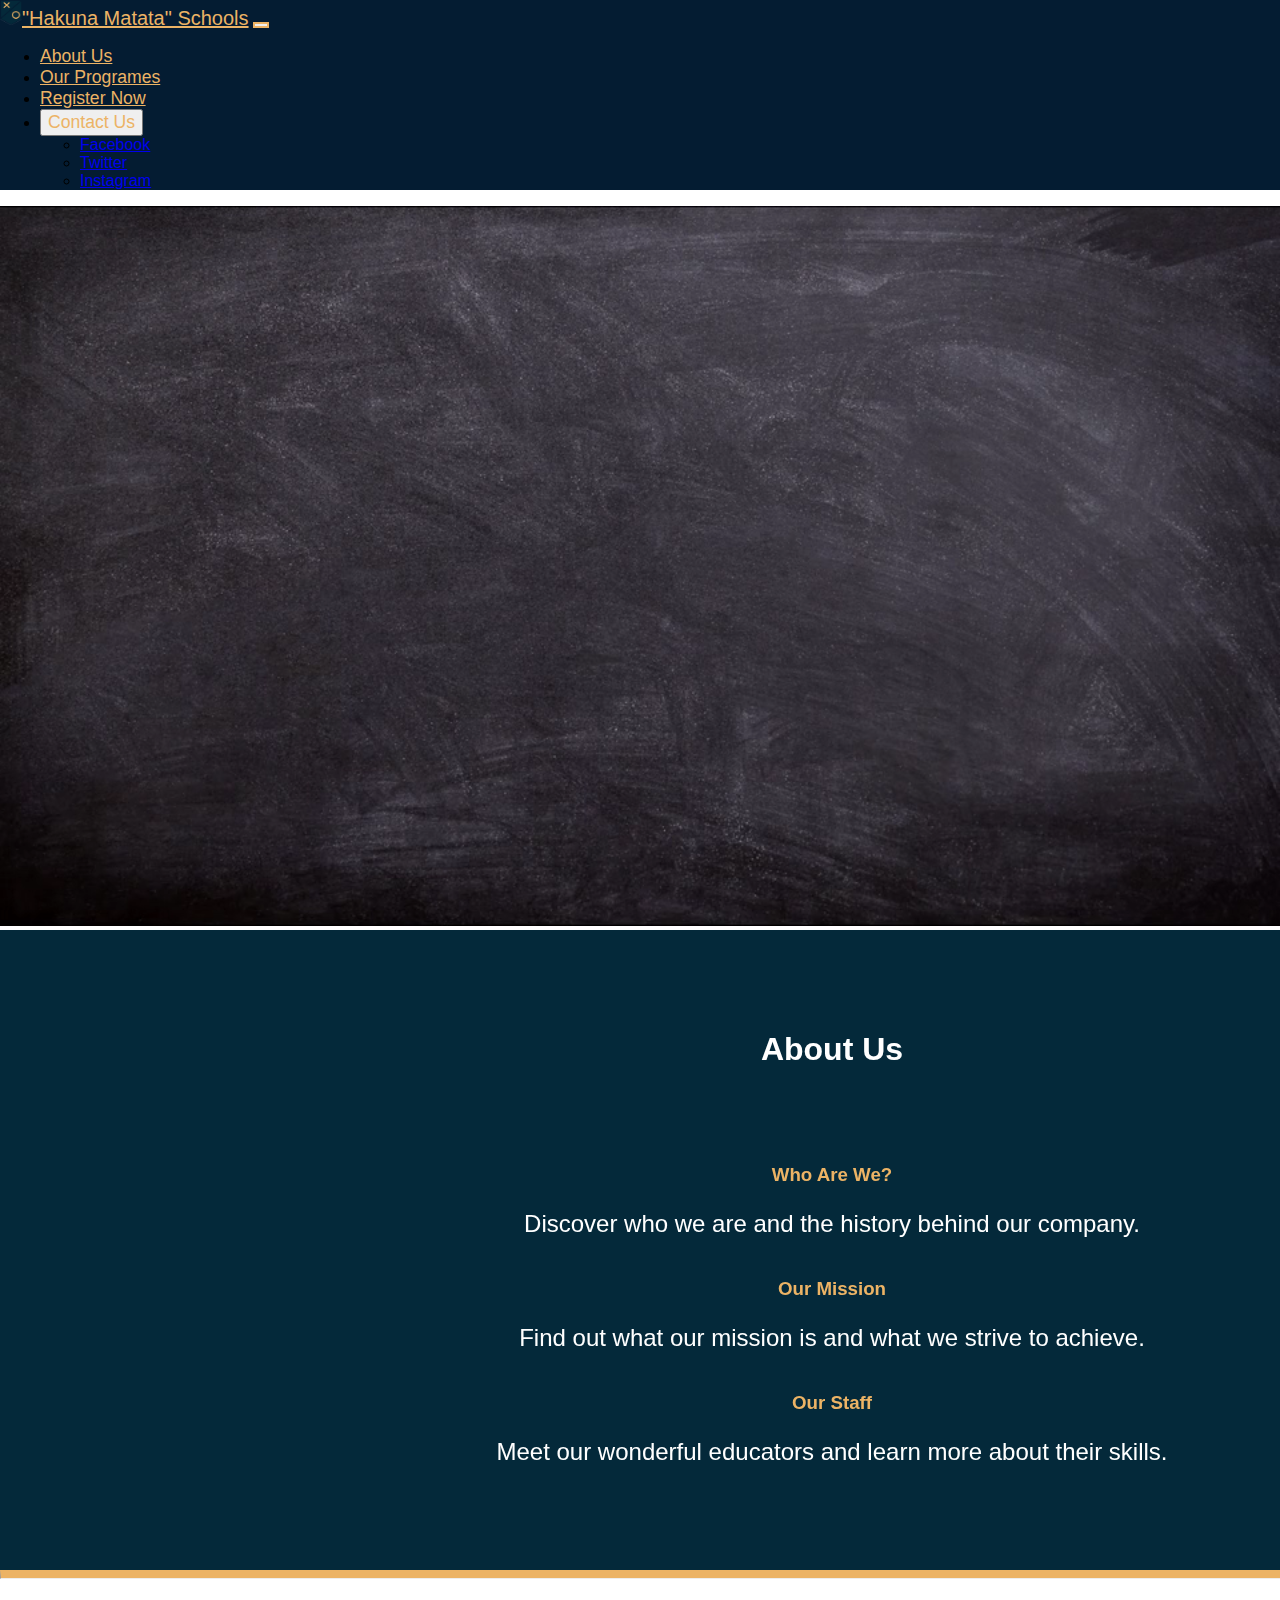
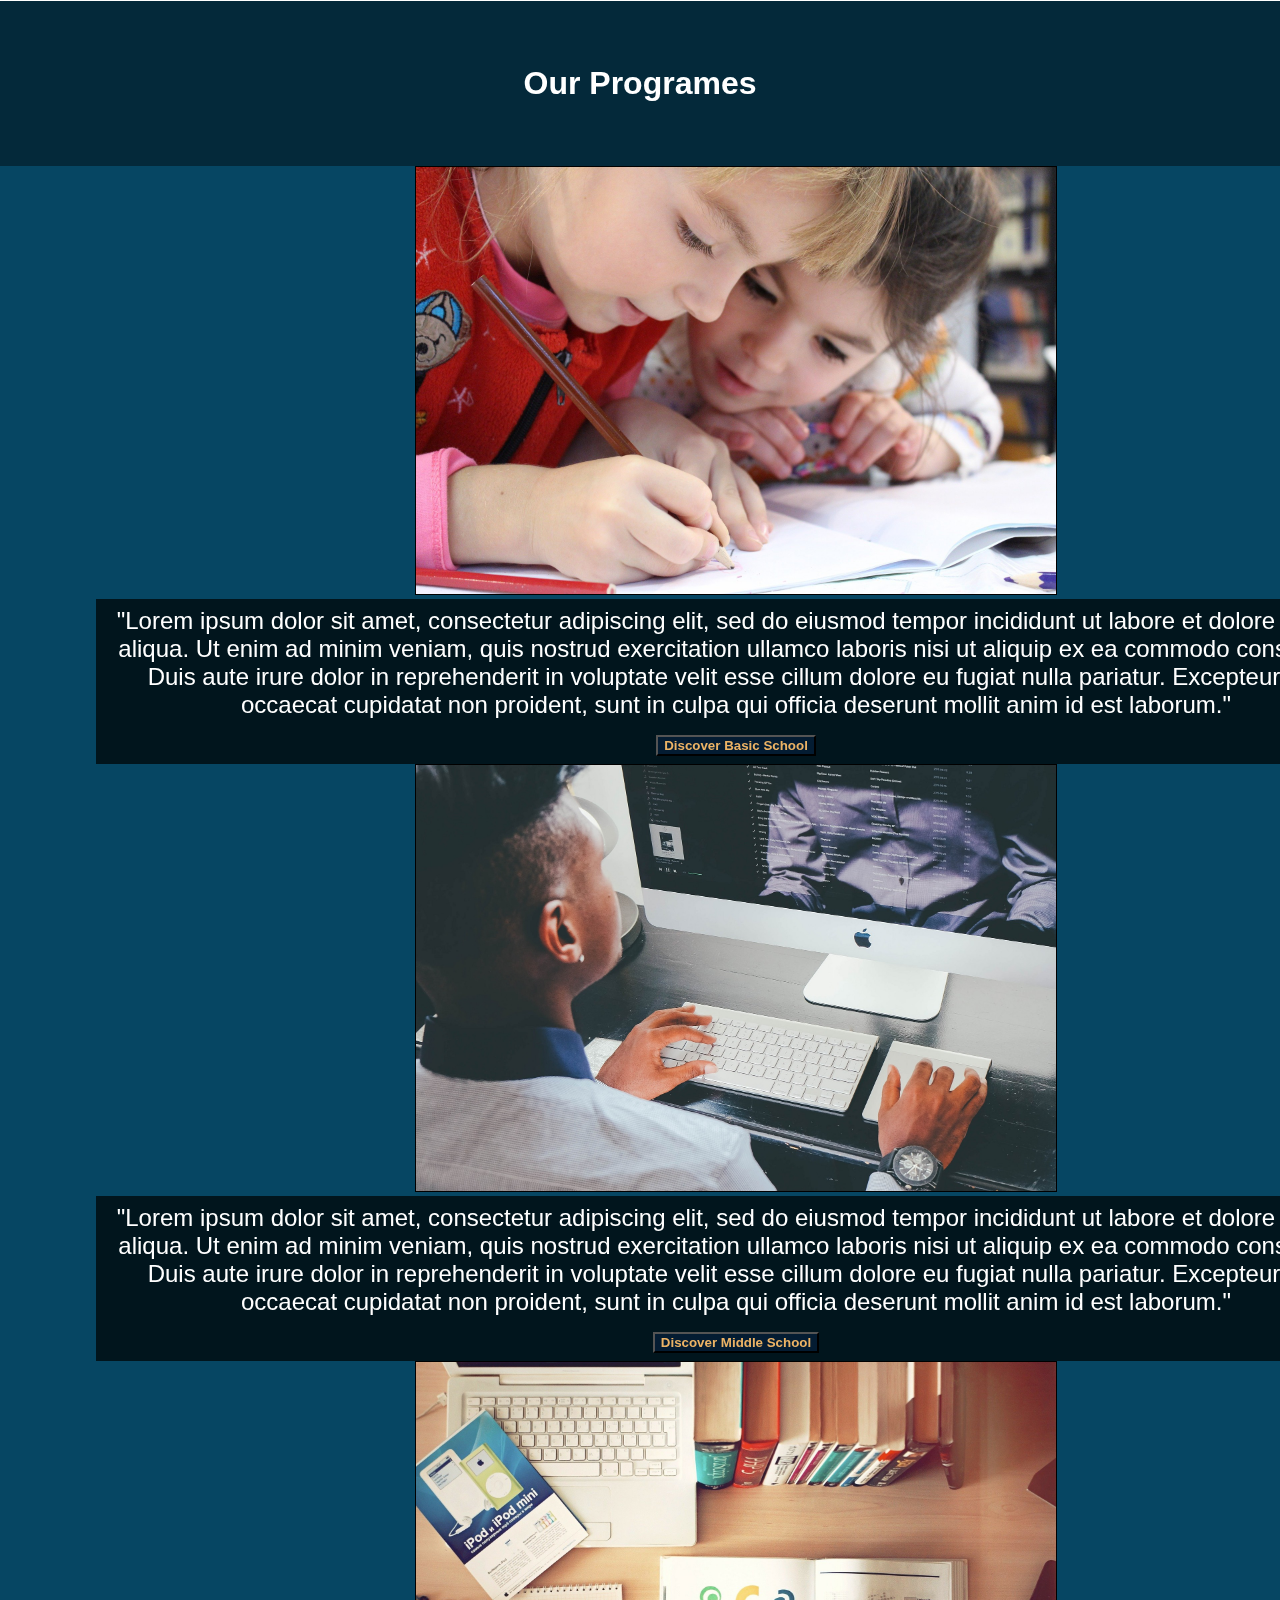
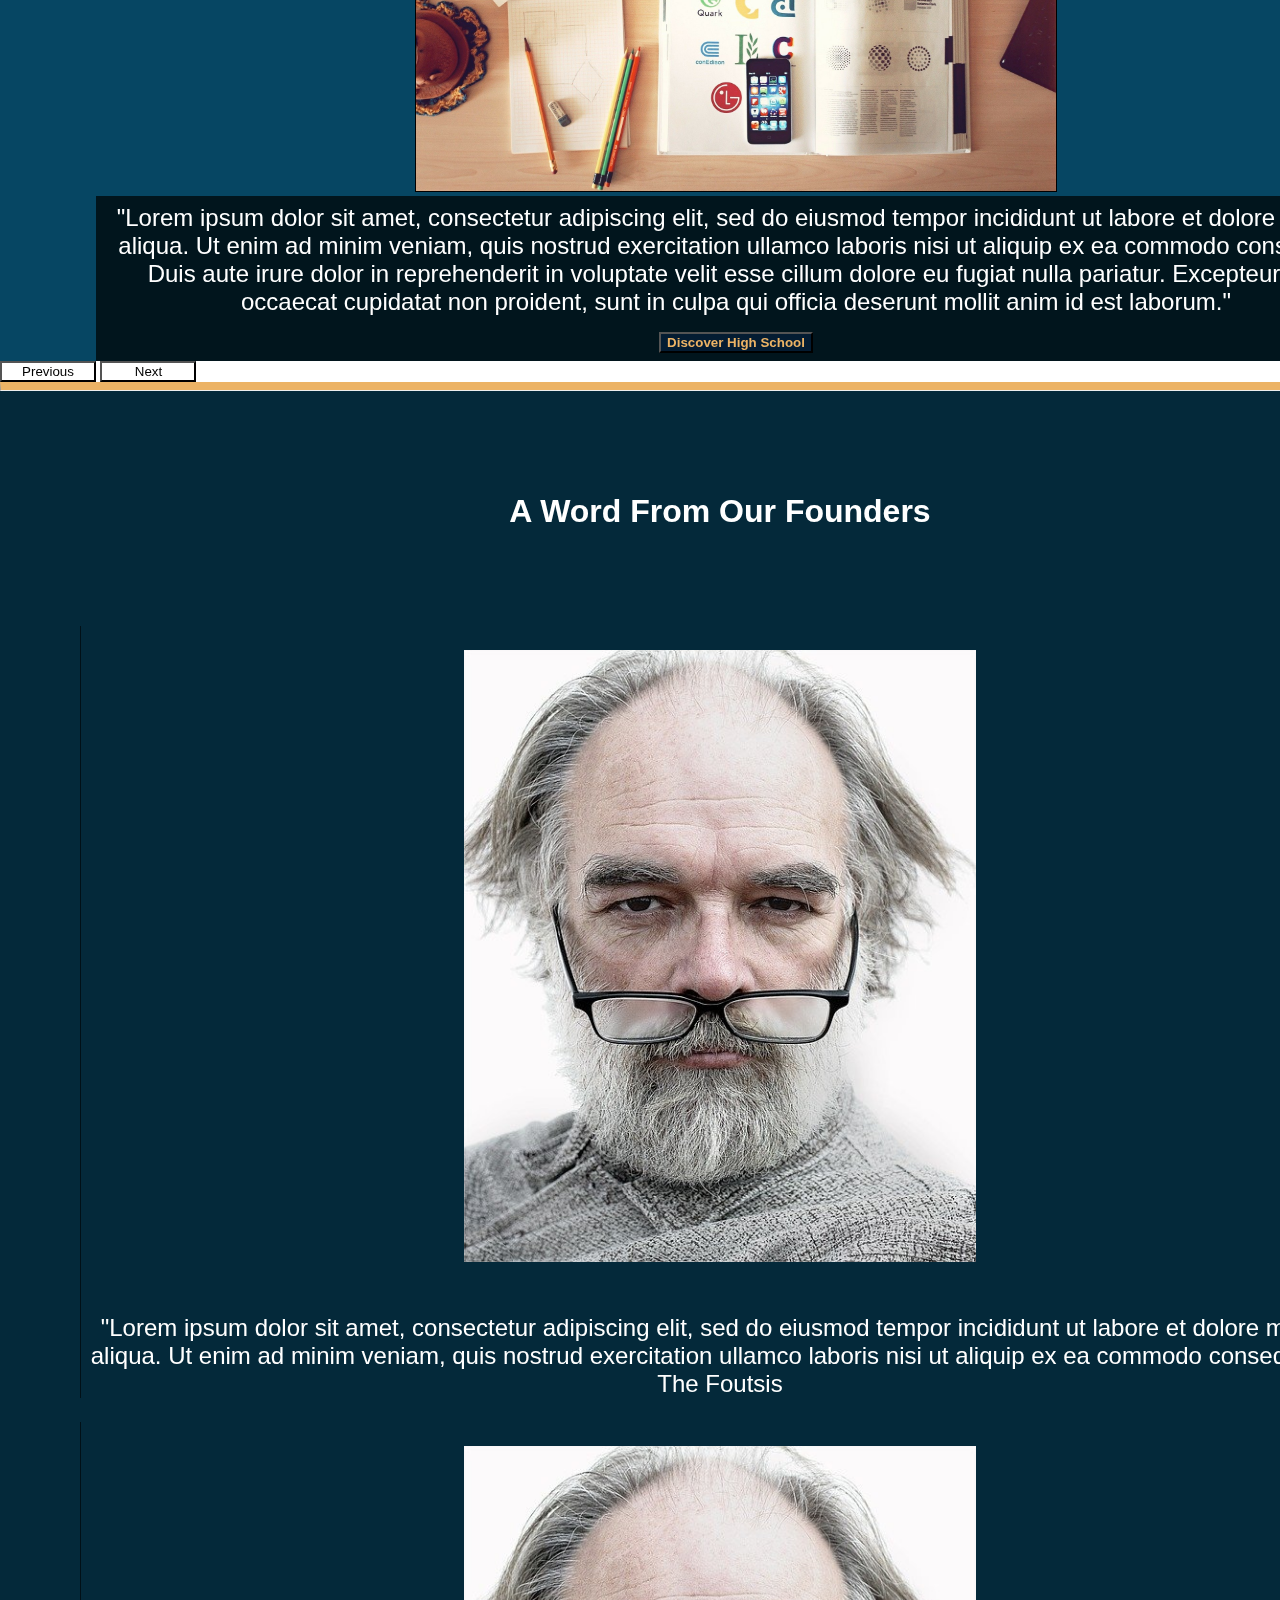
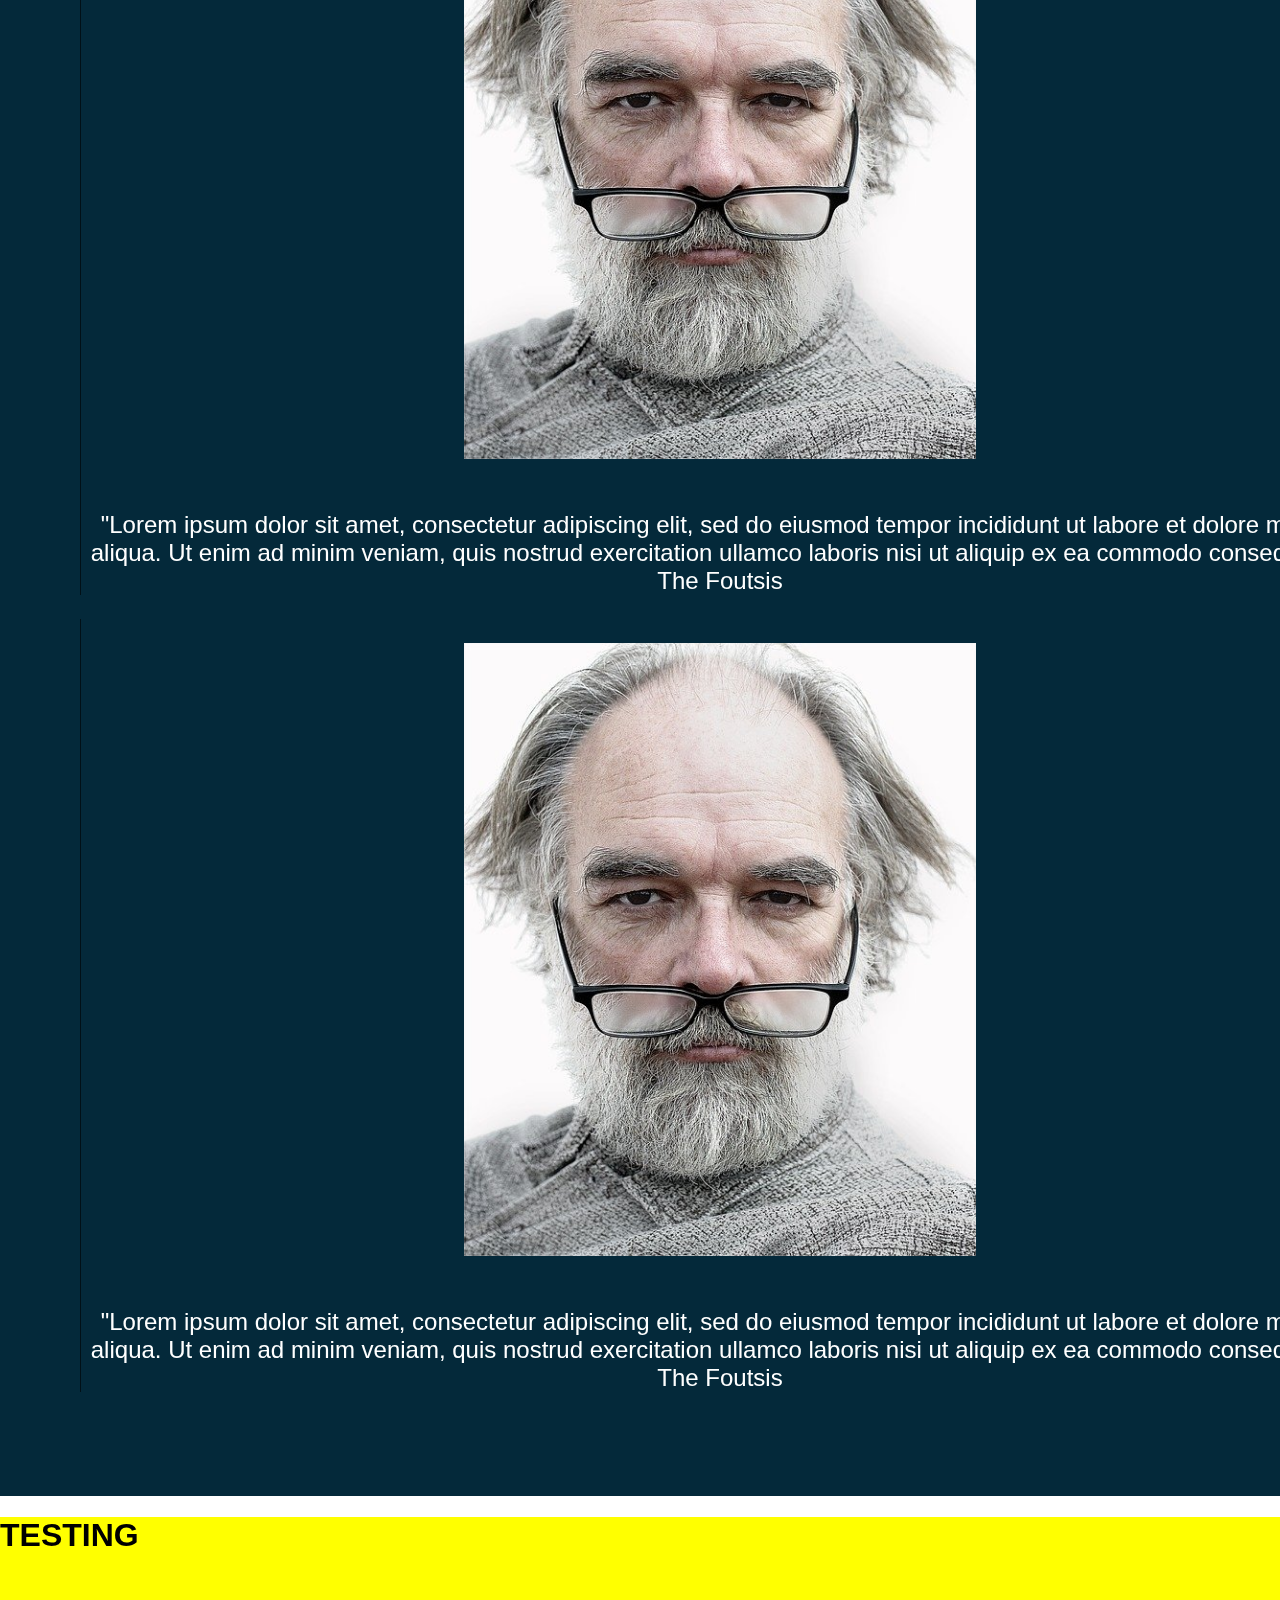
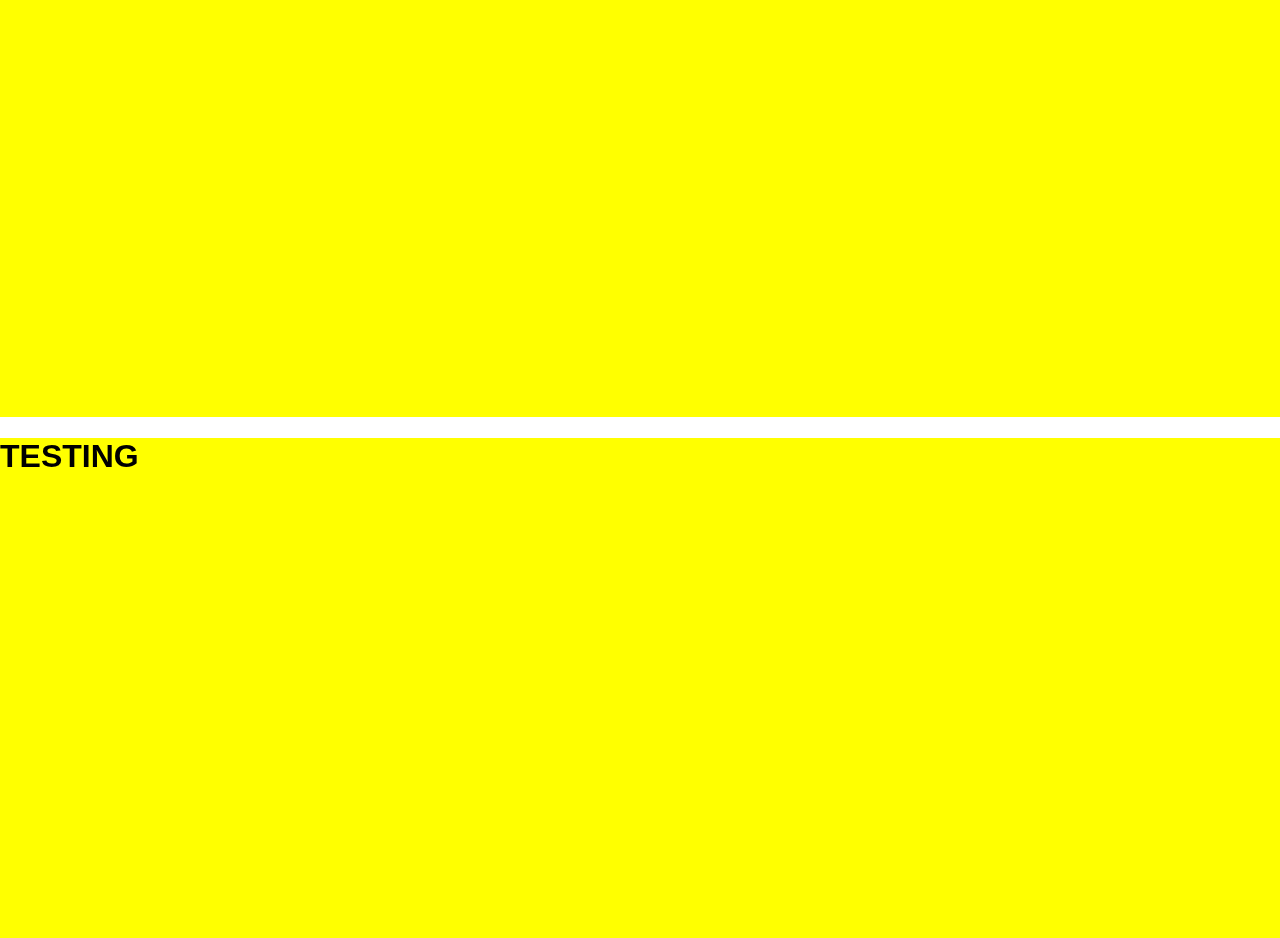
==== index.html @ 76d98180 "1st iteration" ====
<!DOCTYPE html>
<html lang="en" dir="ltr">

<head>
  <meta charset="utf-8">
  <title>University of "Hakuna-Matata" Tirane</title>
  <link rel="icon" href="imgs-vids/logo.ico">
  <!-- Bootstrap 5 CSS -->
  <link href="https://cdn.jsdelivr.net/npm/bootstrap@5.0.2/dist/css/bootstrap.min.css" rel="stylesheet" integrity="sha384-EVSTQN3/azprG1Anm3QDgpJLIm9Nao0Yz1ztcQTwFspd3yD65VohhpuuCOmLASjC" crossorigin="anonymous">
  <!-- Font Awesome -->
  <link rel="stylesheet" href="https://pro.fontawesome.com/releases/v5.10.0/css/all.css" integrity="sha384-AYmEC3Yw5cVb3ZcuHtOA93w35dYTsvhLPVnYs9eStHfGJvOvKxVfELGroGkvsg+p" crossorigin="anonymous" />
  <!-- CSS File -->
  <link rel="stylesheet" href="css/styling.css">
  <!-- Google Fonts -->
  <link href="https://fonts.googleapis.com/css2?family=Exo+2:wght@300;400;600;700&display=swap" rel="stylesheet">
  <!-- Bootstrap 5 JS -->
  <script src="https://cdn.jsdelivr.net/npm/bootstrap@5.1.3/dist/js/bootstrap.bundle.min.js"></script>
</head>

<body>
  <!-- Navbar -->
  <section class="section1-i">

    <nav class="navbar navbar-expand-lg sticky-top">
      <a class="navbar-brand" href="#"><img class="d-inline-block align-text-top ms-2 me-2" width="22" height="25" src="imgs-vids/logo.png" alt="logo-img">"Hakuna Matata" Schools</a>
      <button class="navbar-toggler navbar-i-hamburger-menu" type="button" data-bs-toggle="collapse" data-bs-target="#navbarTogglerDemo02" aria-controls="navbarTogglerDemo02" aria-expand="false">
        <span class="navbar-toggler-icon"></span>
      </button>
      <div class="collapse navbar-collapse" id="navbarTogglerDemo02">
        <ul class="navbar-nav ms-auto me-1">
          <li class="nav-item ms-2">
            <a class="nav-link ps-1 pe-1" href="#">About Us</a>
          </li>
          <li class="nav-item ms-2">
            <a class="nav-link ps-1 pe-1" href="#">Our Programes</a>
          </li>
          <li class="nav-item ms-2">
            <a class="nav-link ps-1 pe-1" href="#">Register Now</a>
          </li>
          <!-- <li class="nav-item ms-2">
            <a class="nav-link ps-1 pe-1" href="#">Contact Us</a>
          </li> -->
          <li class="nav-item ms-2">
            <div class="dropdown">
              <button class="btn nav-link dropdown-toggle" type="button" id="dropdownMenuButton1" data-bs-toggle="dropdown" aria-expanded="false">
                Contact Us
              </button>
              <ul class="dropdown-menu" aria-labelledby="dropdownMenuButton1">
                <li>
                  <a class="dropdown-item" href="#">Facebook</a>
                </li>
                <li>
                  <a class="dropdown-item" href="#">Twitter</a>
                </li>
                <li>
                  <a class="dropdown-item" href="#">Instagram</a>
                </li>
              </ul>
            </div>
          </li>
        </ul>
      </div>
    </nav>

  </section>

  <!-- Background Video -->
  <section class="section1-i section2-i">

    <video class="background-i-vid" autoplay loop muted>
      <source src="imgs-vids/Silhouette.mp4" type="video/mp4">
    </video>

  </section>

  <!-- About Us Section -->
  <section class="section3_4-i">

    <div class="row">
      <h1 class="section3_4-i-h1">About Us</h1>
      <div class="col-lg-4 section3-i-col">
        <a href=""><i class="fas fa-question-circle"></i></a>
        <h3 class="section3-i-h3">Who Are We?</h3>
        <p>Discover who we are and the history behind our company.</p>
      </div>
      <div class="col-lg-4 section3-i-col">
        <a href=""><i class="fas fa-bullseye"></i></a>
        <h3 class="section3-i-h3">Our Mission</h3>
        <p>Find out what our mission is and what we strive to achieve.</p>
      </div>
      <div class="col-lg-4 section3-i-col">
        <a href=""><i class="fas fa-users"></i></a>
        <h3 class="section3-i-h3">Our Staff</h3>
        <p>Meet our wonderful educators and learn more about their skills.</p>
      </div>
    </div>

  </section>

  <!-- Section Separator -->
  <hr>

  <!-- Our Programs Section -->
  <section>

    <h1 class="carousel-i-h1">Our Programes</h1>
    <div id="carouselExampleControls" class="carousel slide" data-bs-ride="false" data-bs-interval="false">
      <div class="carousel-inner">
        <div class="carousel-item active">
          <img src="imgs-vids/Slide 1.jpg" class="d-block carousel-i-img" alt="slide1-img">
          <p class="carousel-i-p">"Lorem ipsum dolor sit amet, consectetur adipiscing elit, sed do eiusmod tempor incididunt
            ut labore et dolore magna aliqua. Ut enim ad minim veniam, quis nostrud exercitation ullamco laboris nisi
            ut aliquip ex ea commodo consequat. Duis aute irure dolor in reprehenderit in voluptate velit esse cillum
            dolore eu fugiat nulla pariatur.
            Excepteur sint occaecat cupidatat non proident, sunt in culpa qui officia deserunt mollit anim id est laborum."<br>
            <button class="btn btn-lg carousel-i-btn" type="button">Discover Basic School</button>
          </p>
        </div>
        <div class="carousel-item">
          <img src="imgs-vids/Slide 2.jpg" class="d-block carousel-i-img" alt="slide2-img">
          <p class="carousel-i-p">"Lorem ipsum dolor sit amet, consectetur adipiscing elit, sed do eiusmod tempor incididunt
            ut labore et dolore magna aliqua. Ut enim ad minim veniam, quis nostrud exercitation ullamco laboris nisi
            ut aliquip ex ea commodo consequat. Duis aute irure dolor in reprehenderit in voluptate velit esse cillum
            dolore eu fugiat nulla pariatur.
            Excepteur sint occaecat cupidatat non proident, sunt in culpa qui officia deserunt mollit anim id est laborum."<br>
            <button class="btn btn-lg carousel-i-btn" type="button">Discover Middle School</button>
          </p>
        </div>
        <div class="carousel-item">
          <img src="imgs-vids/Slide 3.jpg" class="d-block carousel-i-img" alt="slide3-img">
          <p class="carousel-i-p">"Lorem ipsum dolor sit amet, consectetur adipiscing elit, sed do eiusmod tempor incididunt
            ut labore et dolore magna aliqua. Ut enim ad minim veniam, quis nostrud exercitation ullamco laboris nisi
            ut aliquip ex ea commodo consequat. Duis aute irure dolor in reprehenderit in voluptate velit esse cillum
            dolore eu fugiat nulla pariatur.
            Excepteur sint occaecat cupidatat non proident, sunt in culpa qui officia deserunt mollit anim id est laborum."<br>
            <button class="btn btn-lg carousel-i-btn" type="button">Discover High School</button>
          </p>
        </div>
        <button class="carousel-control-prev" type="button" data-bs-target="#carouselExampleControls" data-bs-slide="prev">
          <span class="carousel-control-prev-icon" aria-hidden="true"></span>
          <span class="visually-hidden">Previous</span>
        </button>
        <button class="carousel-control-next" type="button" data-bs-target="#carouselExampleControls" data-bs-slide="next">
          <span class="carousel-control-next-icon" aria-hidden="true"></span>
          <span class="visually-hidden">Next</span>
        </button>
      </div>
    </div>

  </section>

  <!-- Section Separator -->
  <hr>

  <!-- Founder's Section -->
  <section class="section3_4-i section4-i">

    <div class="row">
      <h1 class="section3_4-i-h1">A Word From Our Founders</h1>
      <div class="col-lg-4 col-md-6 section4-i-col">
        <img class="section4-i-img" src="imgs-vids/Profile.jpg" alt="Foutsis-img">
        <p>"Lorem ipsum dolor sit amet, consectetur adipiscing elit, sed do eiusmod tempor incididunt
          ut labore et dolore magna aliqua. Ut enim ad minim veniam, quis nostrud exercitation ullamco laboris nisi
          ut aliquip ex ea commodo consequat." - The Foutsis
        </p>
      </div>
      <div class="col-lg-4 col-md-6 section4-i-col">
        <img class="section4-i-img" src="imgs-vids/Profile.jpg" alt="Foutsis-img">
        <p>"Lorem ipsum dolor sit amet, consectetur adipiscing elit, sed do eiusmod tempor incididunt
          ut labore et dolore magna aliqua. Ut enim ad minim veniam, quis nostrud exercitation ullamco laboris nisi
          ut aliquip ex ea commodo consequat." - The Foutsis
        </p>
      </div>
      <div class="col-lg-4 section4-i-col">
        <img class="section4-i-img" src="imgs-vids/Profile.jpg" alt="Foutsis-img">
        <p>"Lorem ipsum dolor sit amet, consectetur adipiscing elit, sed do eiusmod tempor incididunt
          ut labore et dolore magna aliqua. Ut enim ad minim veniam, quis nostrud exercitation ullamco laboris nisi
          ut aliquip ex ea commodo consequat." - The Foutsis
        </p>
      </div>
    </div>

  </section>

  <!-- Background Video -->
  <!-- <section class="section1-i section2-i">

    <img class="background-i-vid" src="imgs-vids/background-i-img.jpg" alt="register-link">

  </section> -->

  <section>
    <div class="yellow">
      <h1>TESTING</h1>
    </div>
  </section>
  <section>
    <div class="yellow">
      <h1>TESTING</h1>
    </div>
  </section>

</body>

</html>
---- css/styling.css ----
body {
  margin: 0;
  font-family: "Exo 2-Regular", sans-serif;
}

p {
  color: white;
  font-family: "Exo 2-Regular", sans-serif;
  font-size: 1.5rem;
}

h1 {
  font-weight: 700;
}

h3 {
  font-weight: 600;
}

hr {
  background-color: #04293A;
  border-top: 0.5rem solid #ECB365;
  margin: 0 auto;
  opacity: 1;
  width: 100%;
}

/* Navbar */
.section1-i {
  position: sticky;
  position: -moz-sticky;
  position: -ms-sticky;
  position: -o-sticky;
  position: -webkit-sticky;
  top: 0;
  z-index: 2;
}

.navbar {
  background-color: #041C32;
}

.navbar-brand {
  color: #ECB365;
  font-size: 1.25rem;
}

.navbar-brand:hover {
  color: #ECB365;
}

.navbar-toggler {
  border: 2px solid #ECB365;
}

.navbar-toggler:hover {
  background-color: white;
}

.navbar-toggler:focus {
  box-shadow: none;
}

.nav-link {
  color: #ECB365;
  font-size: 1.1rem;
}

.nav-link:hover {
  background-color: white;
  border-radius: 1rem;
  color: #041C32;
}

.nav-link:focus {
  background-color: #041C32;
  border-radius: 1rem;
  color: white;
}

.dropdown-i {
  color: #ECB365;
  font-size: 1.1rem;
}

/* Background Video */
.section2-i {
  top: 3.6rem;
  z-index: -1;
}

.background-i-vid {
  align-self: flex-start;
  object-fit: contain;
  width: 100%;
}

/* About Us */
.section3_4-i {
  background-color: #04293A;
  color: white;
  padding: 5rem 12rem;
  text-align: center;
  width: 100%;
}

.section3_4-i-h1 {
  margin-bottom: 6rem;
}

.section3-i-col {
  margin-top: 2.5rem;
  padding: 0 2.6rem;
}

.section3-i-h3 {
  color: #ECB365;
  margin: 1.5rem 0;
}

.fas {
  color: white;
  font-size: 5.5rem;
}

.fas:hover {
  color: #ECB365;
}

.fas:focus {
  color: #ECB365;
}

/* Our Programs Carousel  */
.carousel-i-h1 {
  background-color: #04293A;
  color: white;
  margin-bottom: 0;
  padding-bottom: 4rem;
  padding-top: 4rem;
  text-align: center;
}

.carousel-item {
  background-color: #064663;
  padding: 0 6rem;
  text-align: center;
  width: 100%;
}

.carousel-i-img {
  border: 0.1rem solid black;
  margin-left: auto;
  margin-right: auto;
  object-fit: fill;
  width: 50%;
}

.carousel-i-p {
  background-color: rgba(0,0,0,0.7);
  padding: 0.5rem;
  margin: 0;
}

.carousel-i-btn {
  background-color: #041C32;
  color: #ECB365;
  font-family: "Exo 2-Regular", sans-serif;
  font-weight: 600;
  margin-top: 1rem;
}

.carousel-i-btn:hover {
  background-color: white;
  color: #041C32;
}

.carousel-control-prev {
  background-color: white;
  width: 6rem;
}

.carousel-control-prev-icon {
  background-color: #04293A;
  border-radius: 1rem;
}

.carousel-control-next {
  background-color: white;
  width: 6rem;
}

.carousel-control-next-icon {
  background-color: #04293A;
  border-radius: 1rem;
}

/* Founder's Words Section*/
.section4-i {
  padding-left: 5rem;
  padding-right: 5rem;
}

.section4-i-col {
  border-left: 0.063rem solid rgba(0, 0, 0, 0.6);
  border-right: 0.063rem solid rgba(0, 0, 0, 0.6);
}

.section4-i-img {
  padding: 1.5rem 0;
  width: 40%;
}

/* --------------------------------- */
.yellow {
  background-color: yellow;
  height: 500px;
}
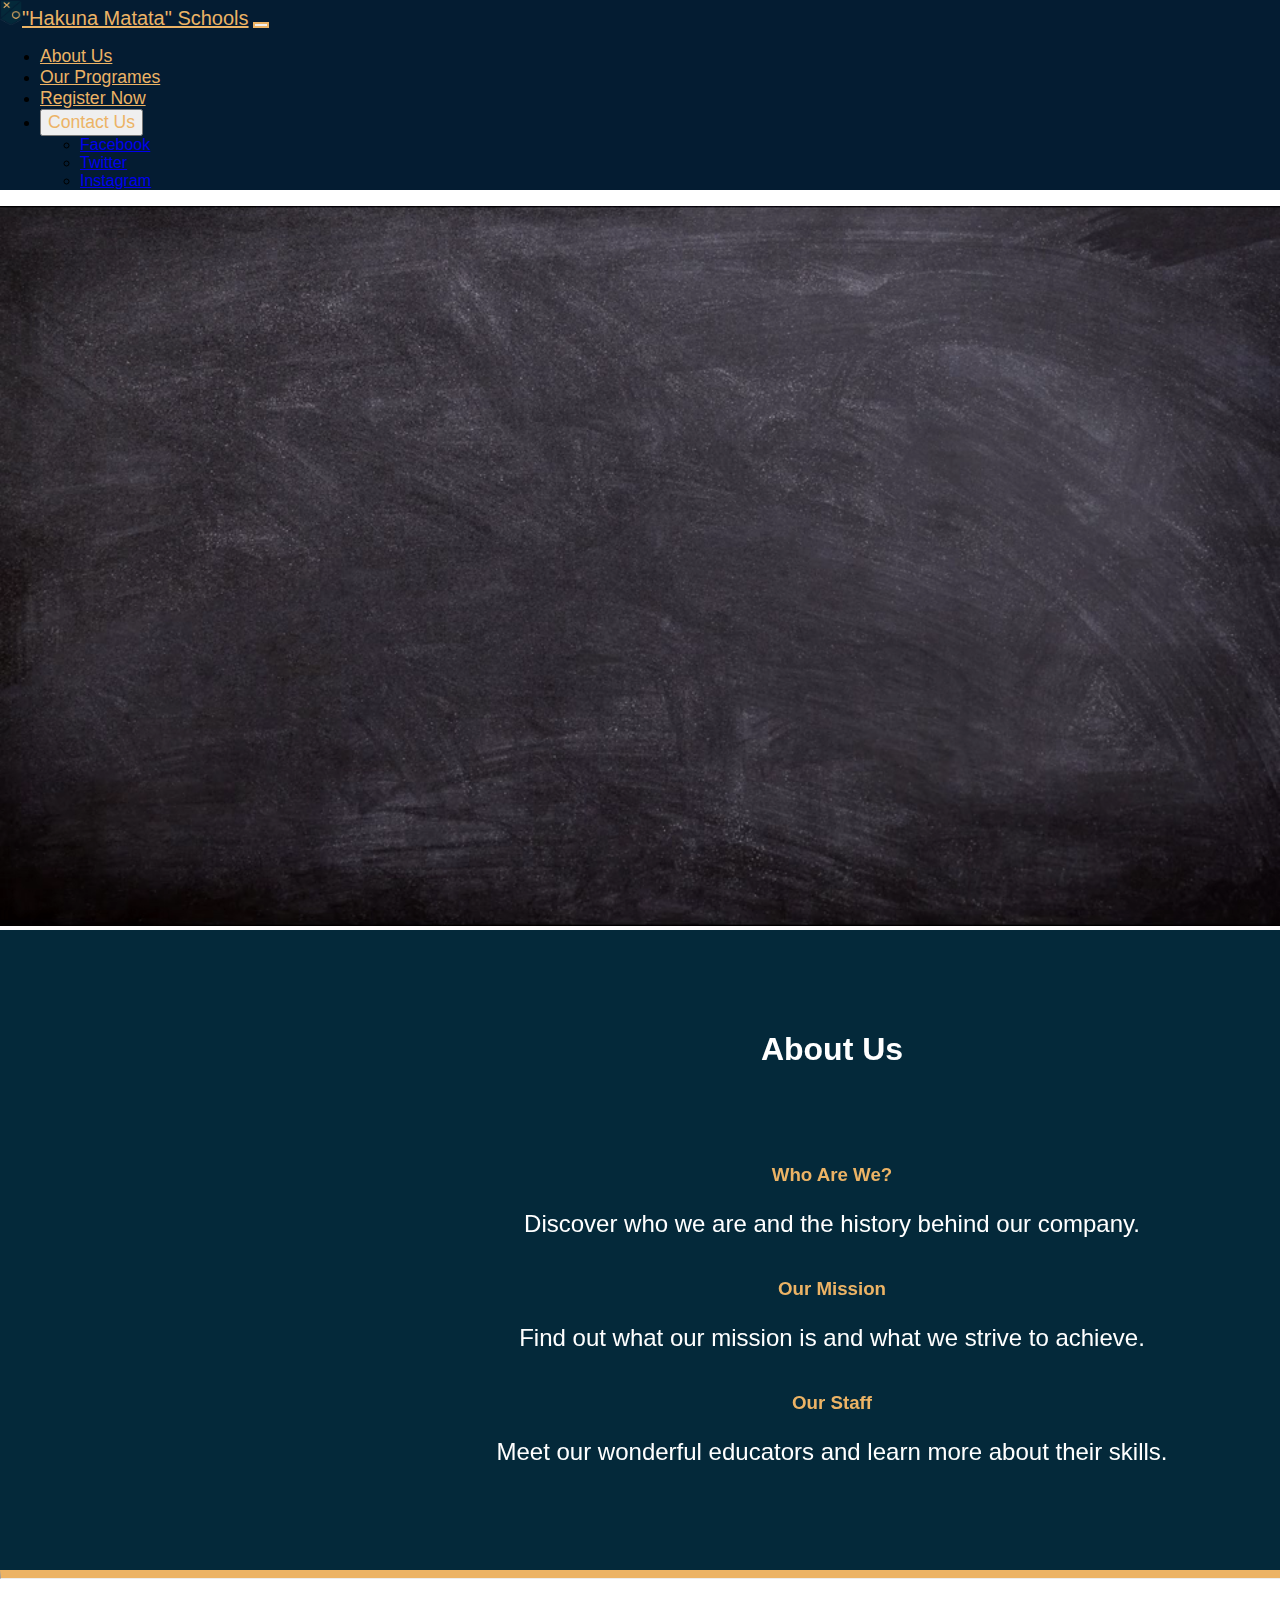
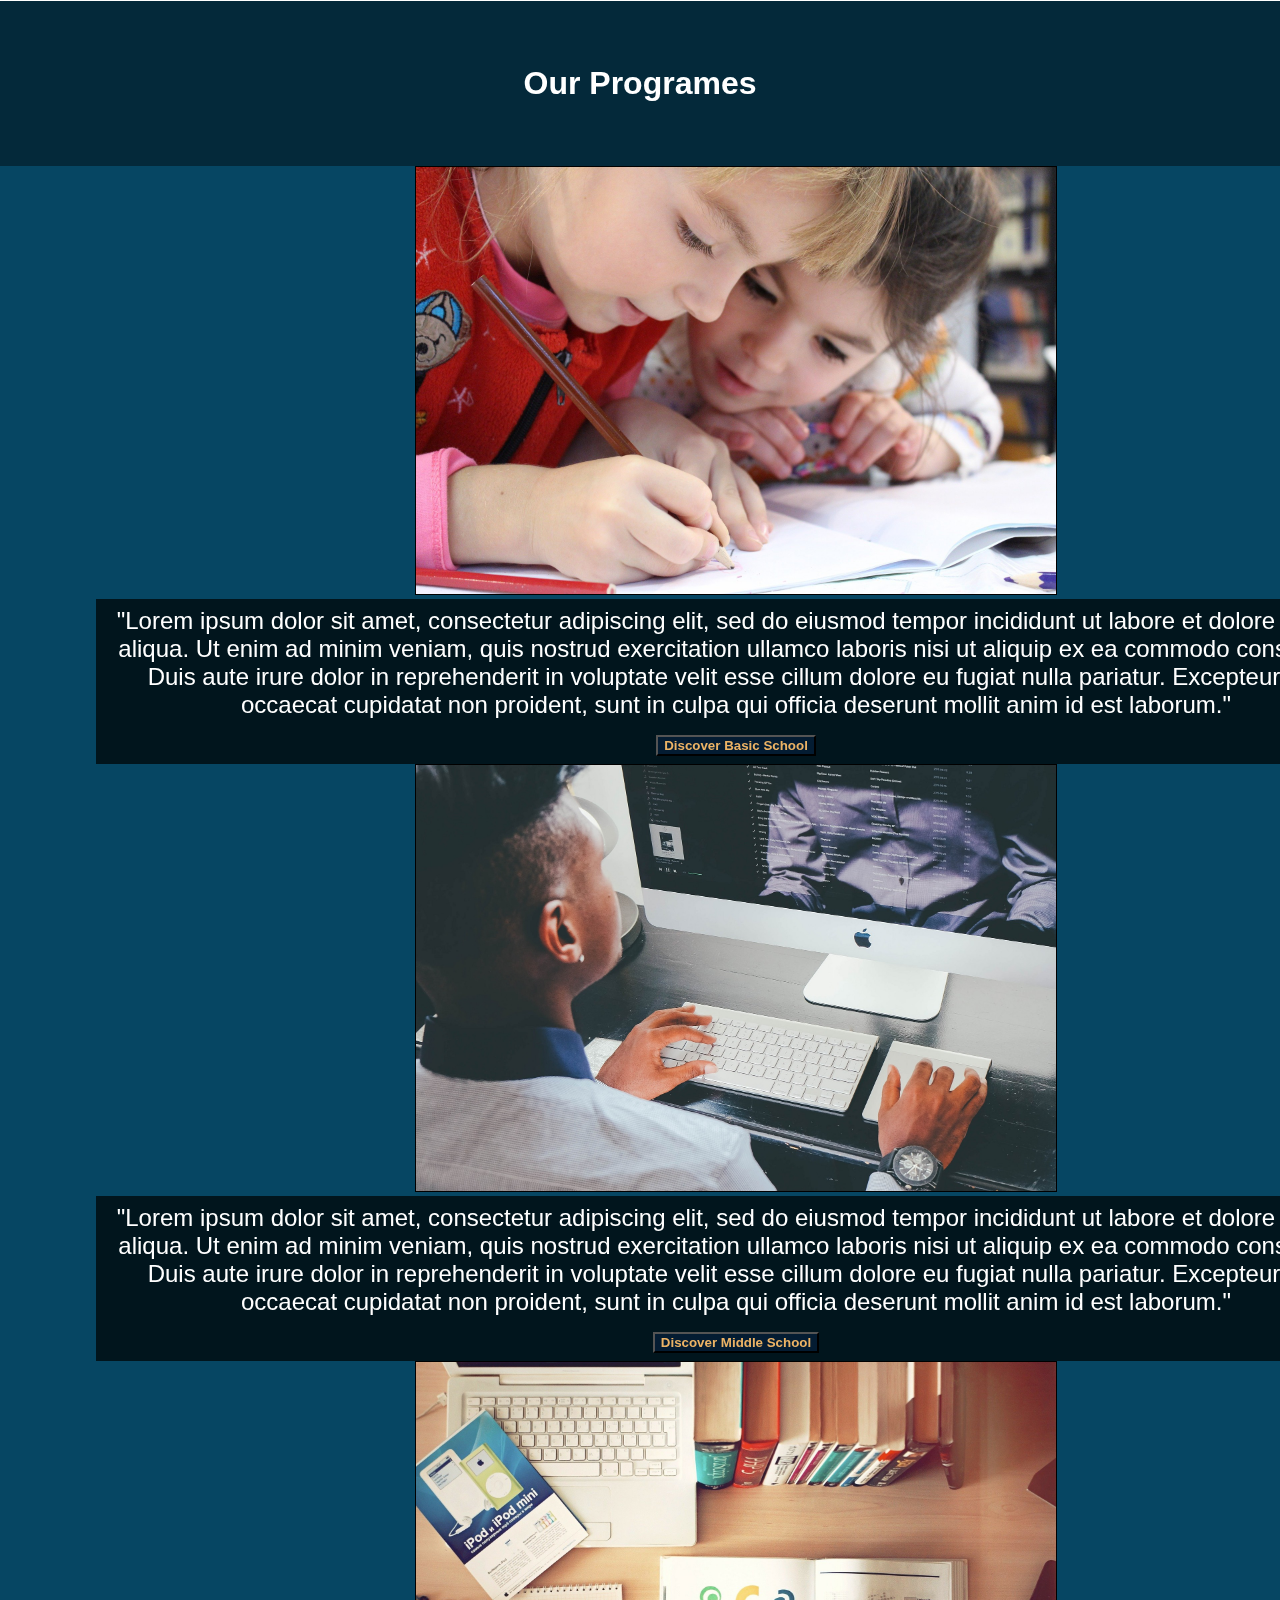
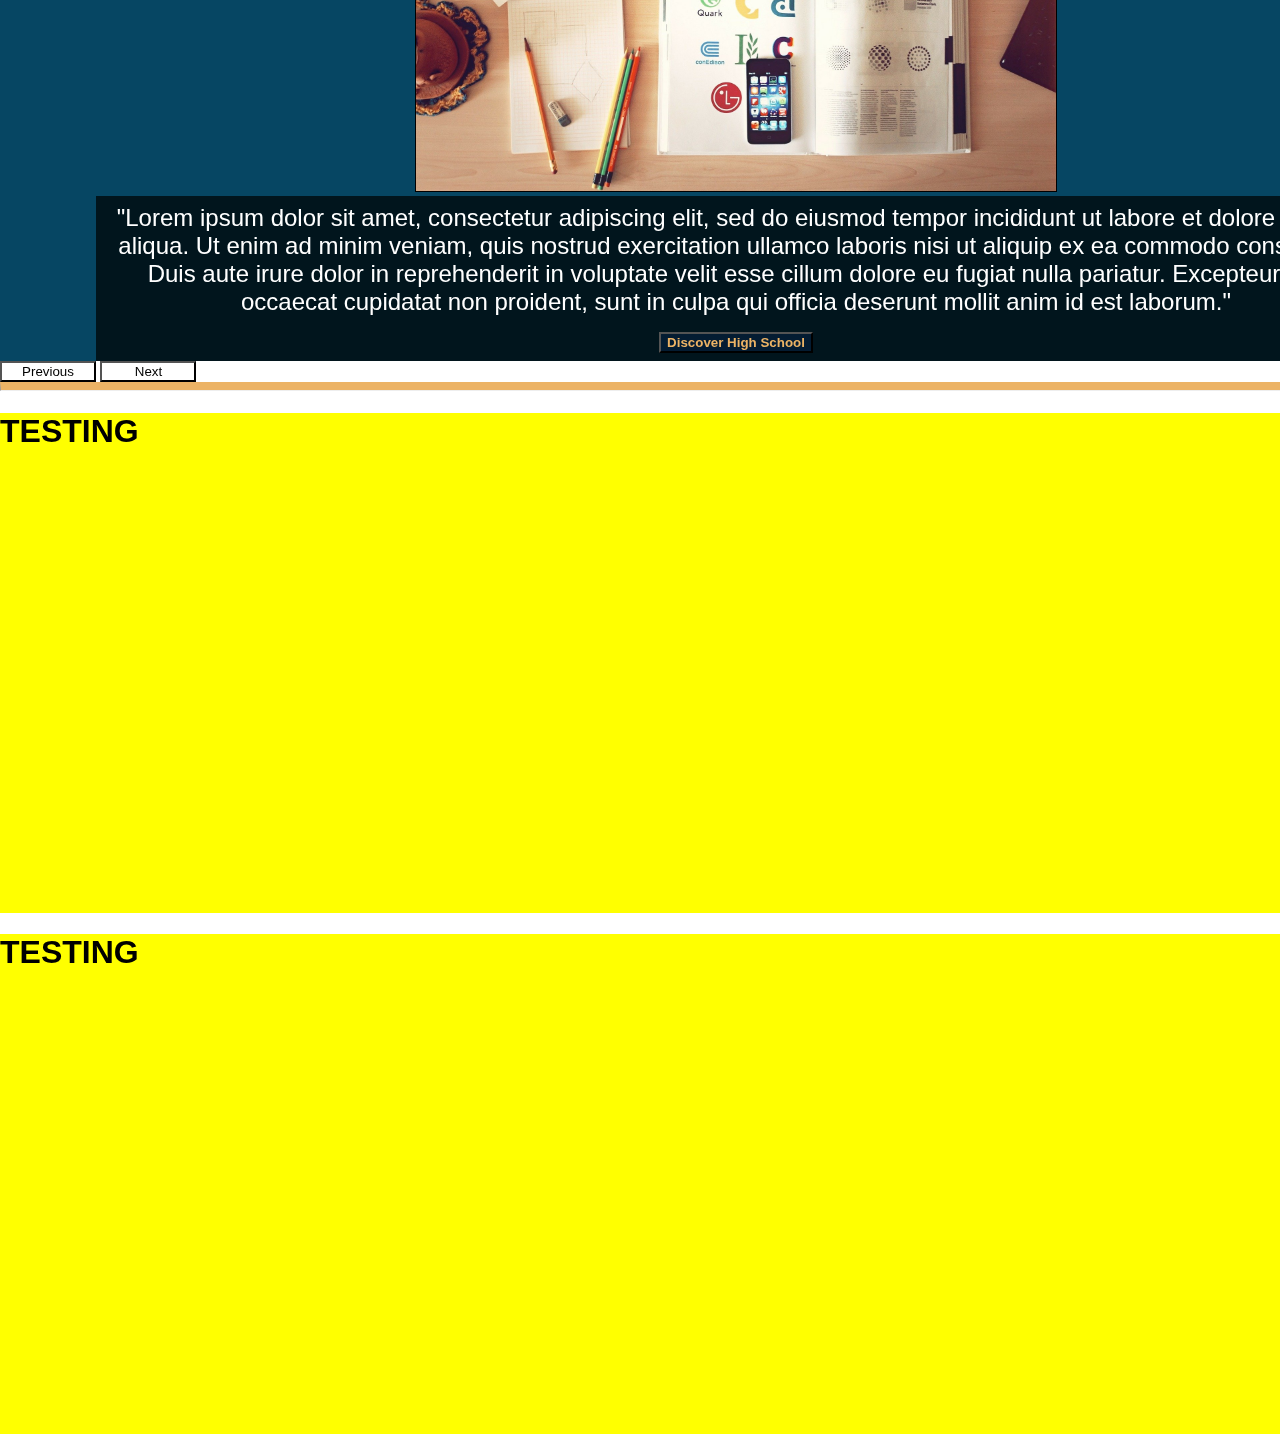
==== commit 5446b861: "Update index.html" ====
--- a/index.html
+++ b/index.html
@@ -152,36 +152,6 @@
   <!-- Section Separator -->
   <hr>
 
-  <!-- Founder's Section -->
-  <section class="section3_4-i section4-i">
-
-    <div class="row">
-      <h1 class="section3_4-i-h1">A Word From Our Founders</h1>
-      <div class="col-lg-4 col-md-6 section4-i-col">
-        <img class="section4-i-img" src="imgs-vids/Profile.jpg" alt="Foutsis-img">
-        <p>"Lorem ipsum dolor sit amet, consectetur adipiscing elit, sed do eiusmod tempor incididunt
-          ut labore et dolore magna aliqua. Ut enim ad minim veniam, quis nostrud exercitation ullamco laboris nisi
-          ut aliquip ex ea commodo consequat." - The Foutsis
-        </p>
-      </div>
-      <div class="col-lg-4 col-md-6 section4-i-col">
-        <img class="section4-i-img" src="imgs-vids/Profile.jpg" alt="Foutsis-img">
-        <p>"Lorem ipsum dolor sit amet, consectetur adipiscing elit, sed do eiusmod tempor incididunt
-          ut labore et dolore magna aliqua. Ut enim ad minim veniam, quis nostrud exercitation ullamco laboris nisi
-          ut aliquip ex ea commodo consequat." - The Foutsis
-        </p>
-      </div>
-      <div class="col-lg-4 section4-i-col">
-        <img class="section4-i-img" src="imgs-vids/Profile.jpg" alt="Foutsis-img">
-        <p>"Lorem ipsum dolor sit amet, consectetur adipiscing elit, sed do eiusmod tempor incididunt
-          ut labore et dolore magna aliqua. Ut enim ad minim veniam, quis nostrud exercitation ullamco laboris nisi
-          ut aliquip ex ea commodo consequat." - The Foutsis
-        </p>
-      </div>
-    </div>
-
-  </section>
-
   <!-- Background Video -->
   <!-- <section class="section1-i section2-i">
 
